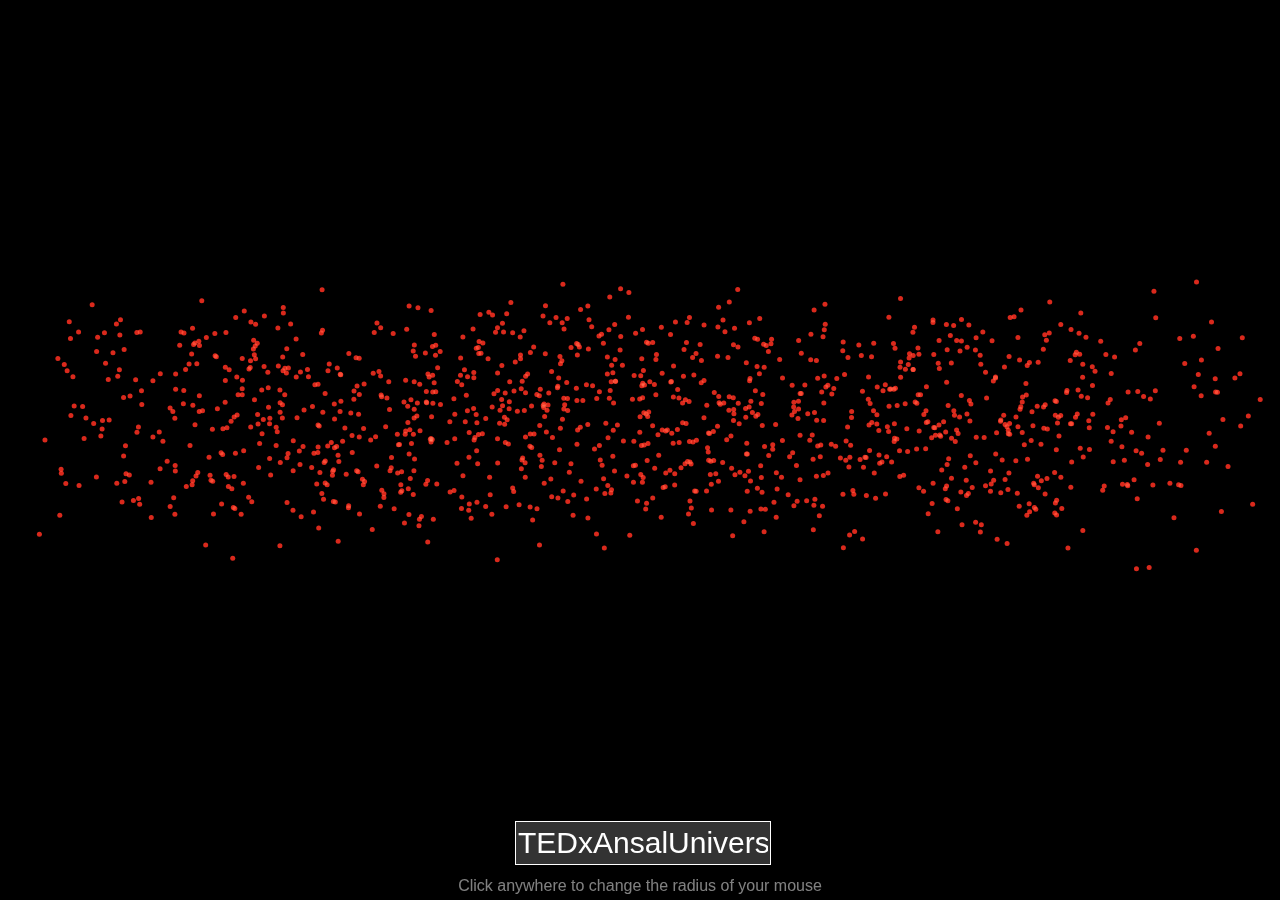
==== index.html @ 02db9f9d "Particles Added" ====
<!DOCTYPE html>
<html lang="en" >

<head>
  <meta charset="UTF-8">
  <title>Text to particles</title>
  
  
  
      <link rel="stylesheet" href="css/style.css">

  
</head>

<body>

  <!-- Edit the text with whatever you want :) --> 
<!-- Works with emojis too ! -->
<canvas id="scene"></canvas>
	<input id="copy" type="text" value="TEDxAnsalUniversity" />
<p>Click anywhere to change the radius of your mouse</p>
  
  

    <script  src="js/index.js"></script>




</body>

</html>
---- css/style.css ----
body{
			margin:0;
			overflow: hidden;
			font-size:0;
		}
		canvas{
			background: black;
			width: 100vw;
			height: 100vh;
		}
		input{
			width: 250px;
			height: 40px;
			line-height: 40px;
			position: absolute;
			bottom: 35px;
			left: calc(50% - 125px);
			background: none;
			color: white;
			font-size: 30px;
			font-family: arial;
			text-align: center;
			border: 1px solid white;
			background: rgba(255,255,255,0.2);
		}
p{
  position: fixed;
  left: 0;
  bottom:5px;
  color: #fff;
  z-index:10;
  font-size:16px;
  font-family: Helvetica, Verdana, sans-serif;
  opacity:0.5;
  width: 100%;
  text-align: center;
  margin: 0;
}
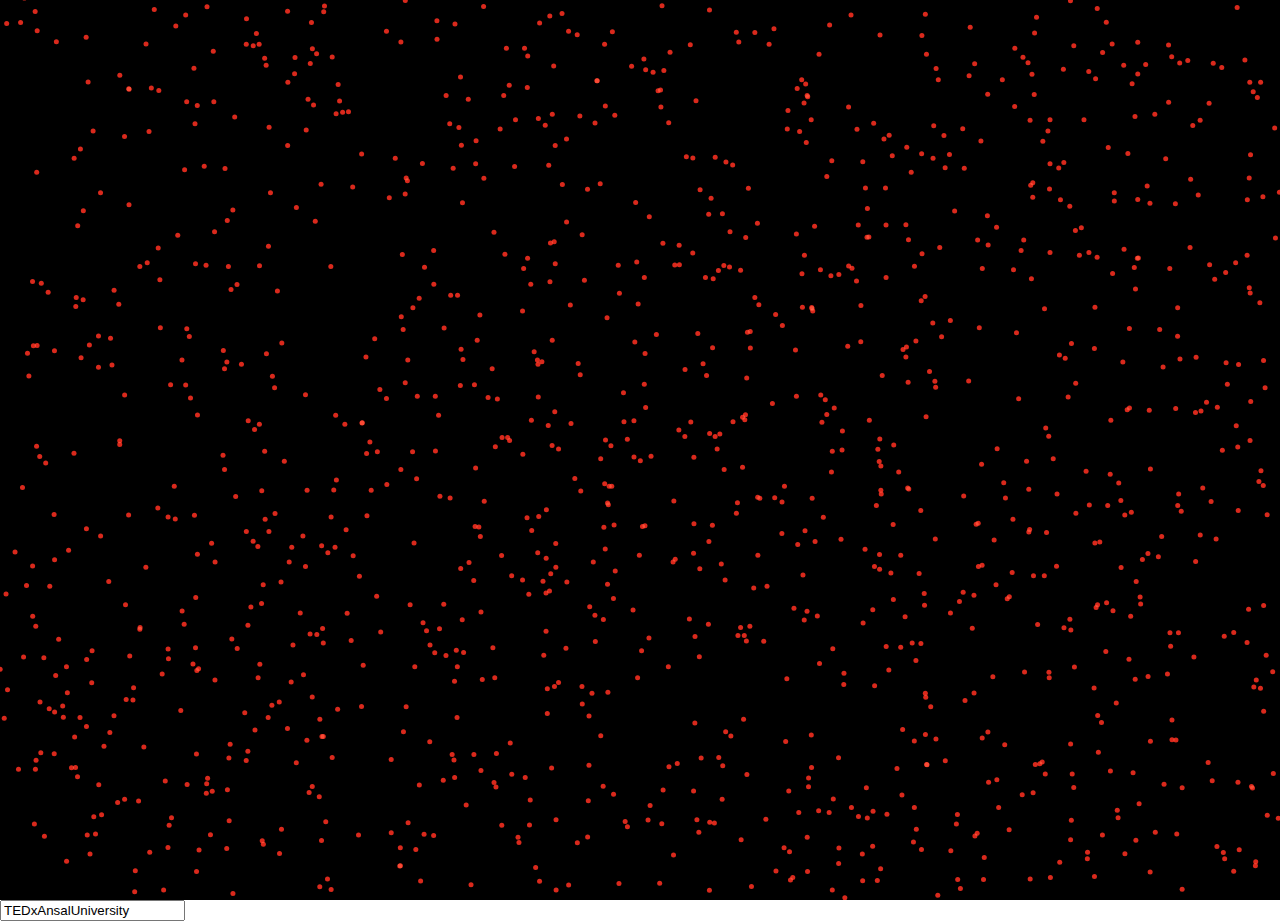
==== commit b7d1fa58: "Removed the Grey Box and a Text Para" ====
--- a/index.html
+++ b/index.html
@@ -18,7 +18,6 @@
 <!-- Works with emojis too ! -->
 <canvas id="scene"></canvas>
 	<input id="copy" type="text" value="TEDxAnsalUniversity" />
-<p>Click anywhere to change the radius of your mouse</p>
   
   
 
--- a/css/style.css
+++ b/css/style.css
@@ -8,7 +8,7 @@
 			width: 100vw;
 			height: 100vh;
 		}
-		input{
+		/*input{
 			width: 250px;
 			height: 40px;
 			line-height: 40px;
@@ -22,7 +22,7 @@
 			text-align: center;
 			border: 1px solid white;
 			background: rgba(255,255,255,0.2);
-		}
+		}*/
 p{
   position: fixed;
   left: 0;
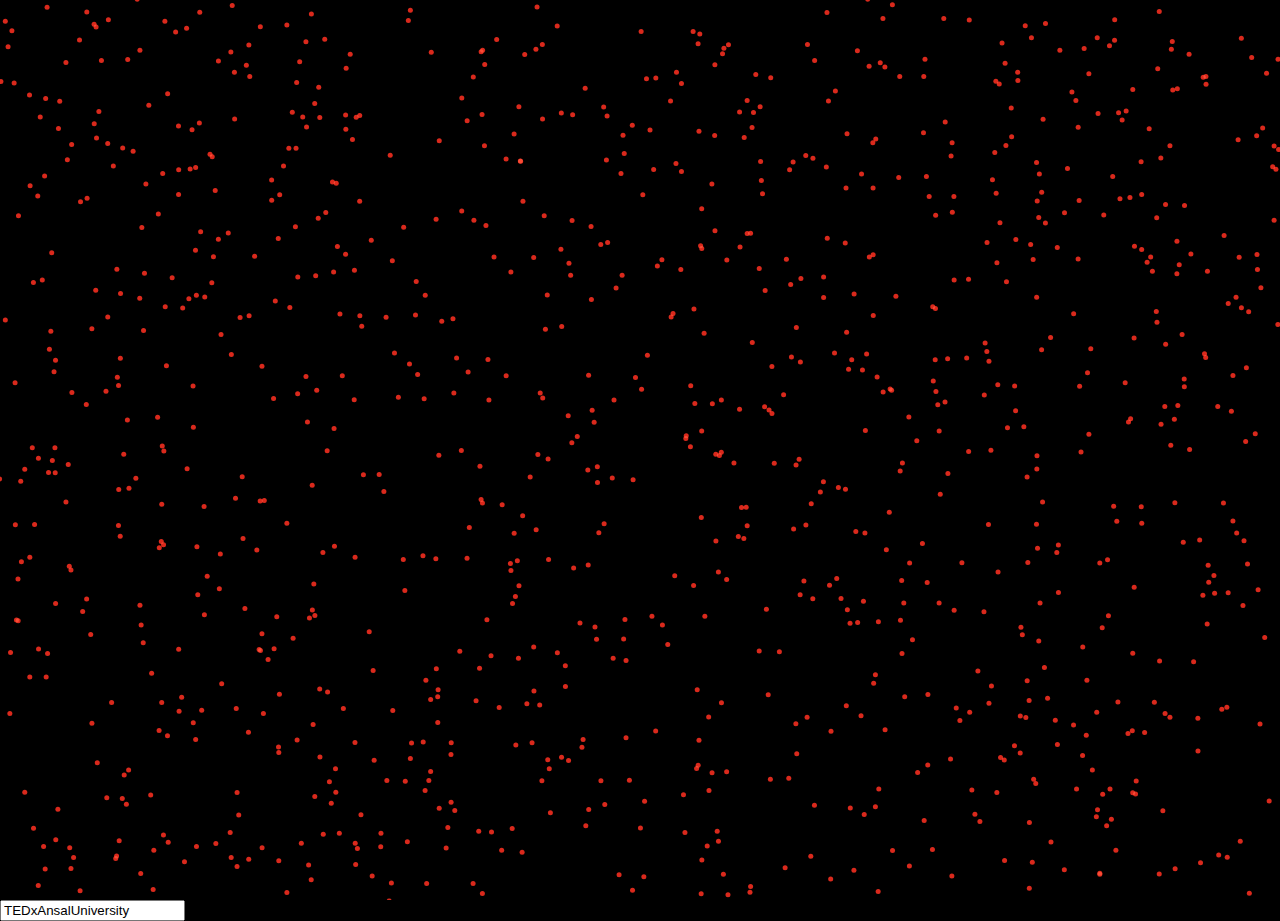
==== commit 4a04fecc: "Updates" ====
--- a/index.html
+++ b/index.html
@@ -1,31 +1,19 @@
 <!DOCTYPE html>
-<html lang="en" >
-
-<head>
-  <meta charset="UTF-8">
-  <title>Text to particles</title>
-  
-  
-  
-      <link rel="stylesheet" href="css/style.css">
-
-  
-</head>
-
-<body>
-
-  <!-- Edit the text with whatever you want :) --> 
-<!-- Works with emojis too ! -->
-<canvas id="scene"></canvas>
-	<input id="copy" type="text" value="TEDxAnsalUniversity" />
-  
-  
-
-    <script  src="js/index.js"></script>
-
-
-
-
-</body>
-
-</html>
+<html lang='en'>
+	<head>
+		<meta charset="UTF-8">
+		<title>TEDxAnsalUniversity</title>
+		<link rel='shortcut icon' type='image/x-icon' href='resources/favicon.ico' />
+		<link rel="stylesheet" href="resources/css/particlesLogo.css">
+	</head>
+	<body>
+		<script>
+			setTimeout(function(){
+				window.location.href = 'home.html';
+			}, 3000);
+		</script>
+		<canvas id="scene"></canvas>
+			<input id="copy" type="text" value="TEDxAnsalUniversity"/>
+		<script  src="resources/js/particlesLogo.js"></script>
+	</body>
+</html>--- a/resources/css/particlesLogo.css
+++ b/resources/css/particlesLogo.css
@@ -0,0 +1,25 @@
+body{
+			margin:0;
+			overflow: hidden;
+			font-size:0;
+			background: black;
+		}
+		canvas{
+			background: black;
+			width: 100vw;
+			height: 100vh;
+		}
+		
+p{
+  position: fixed;
+  left: 0;
+  bottom:5px;
+  color: #fff;
+  z-index:10;
+  font-size:15px;
+  font-family: Helvetica, Verdana, sans-serif;
+  opacity:0.5;
+  width: 100%;
+  text-align: center;
+  margin: 0;
+}